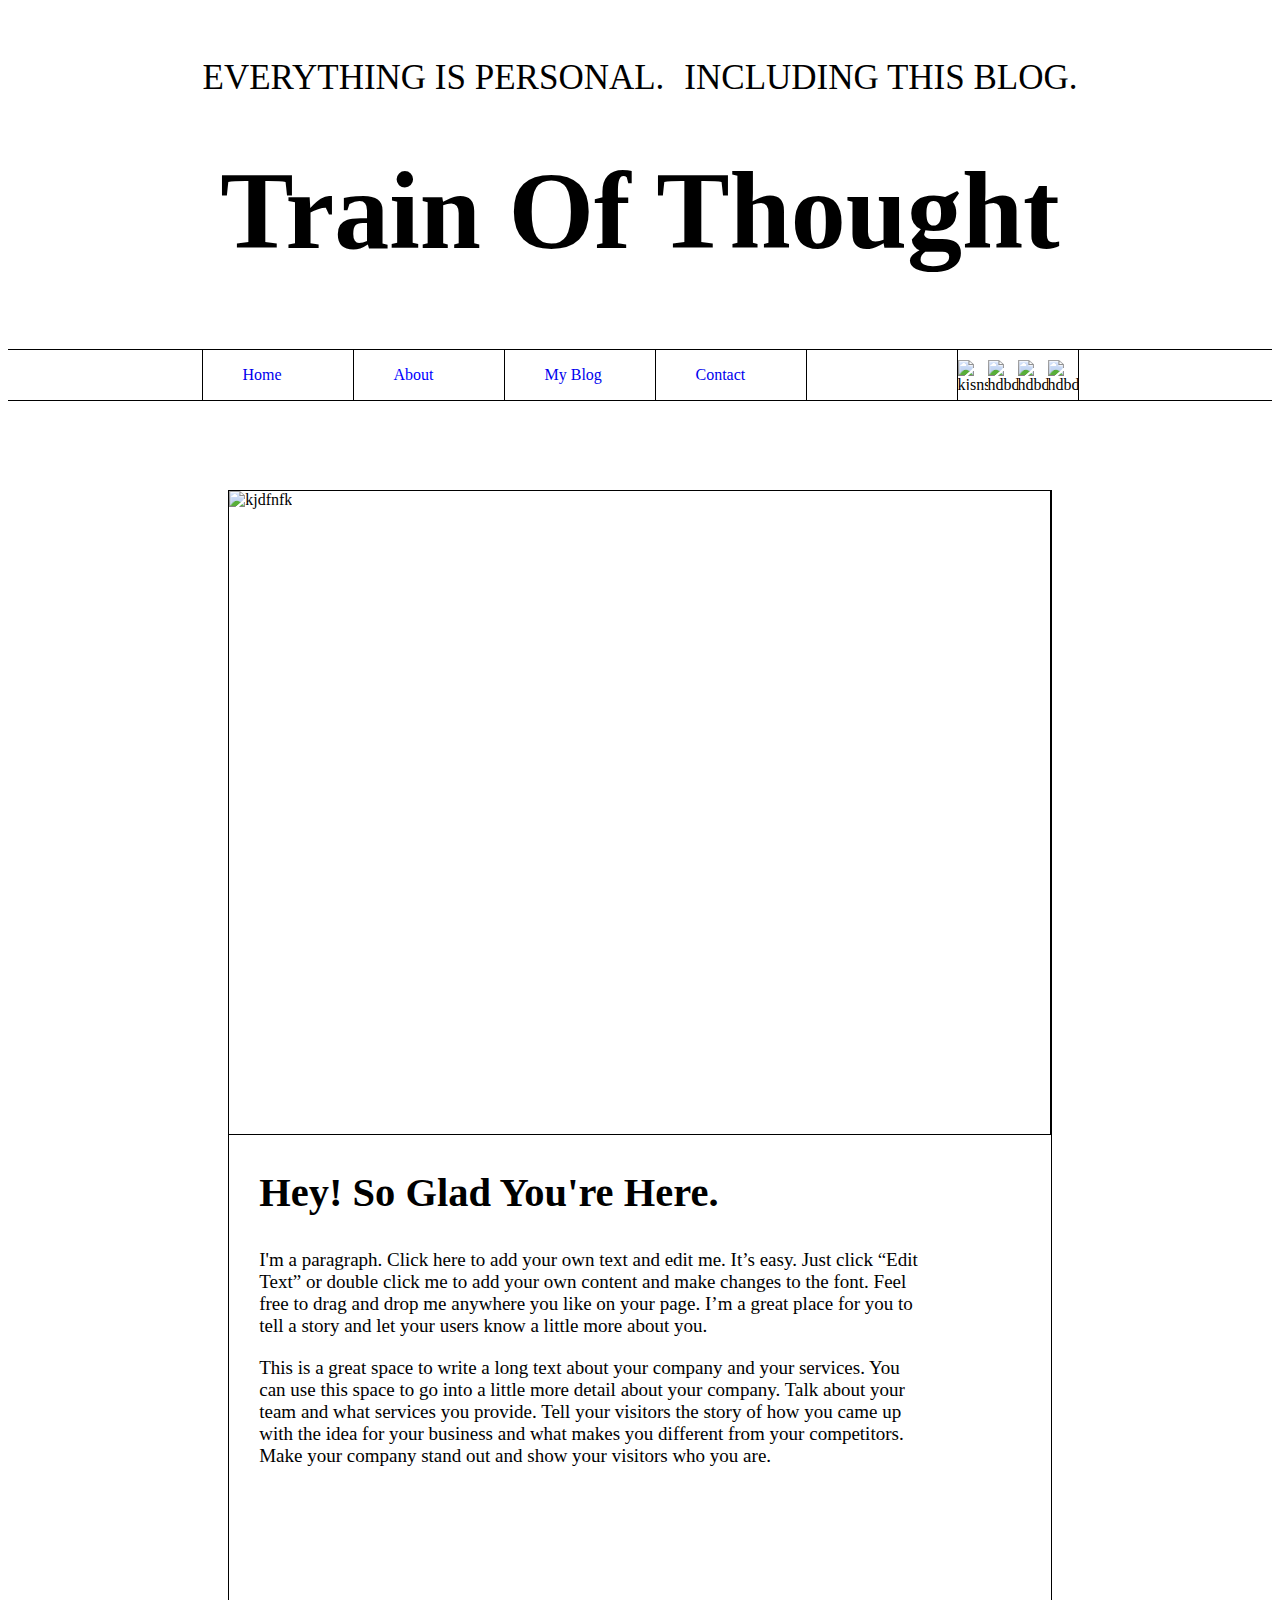
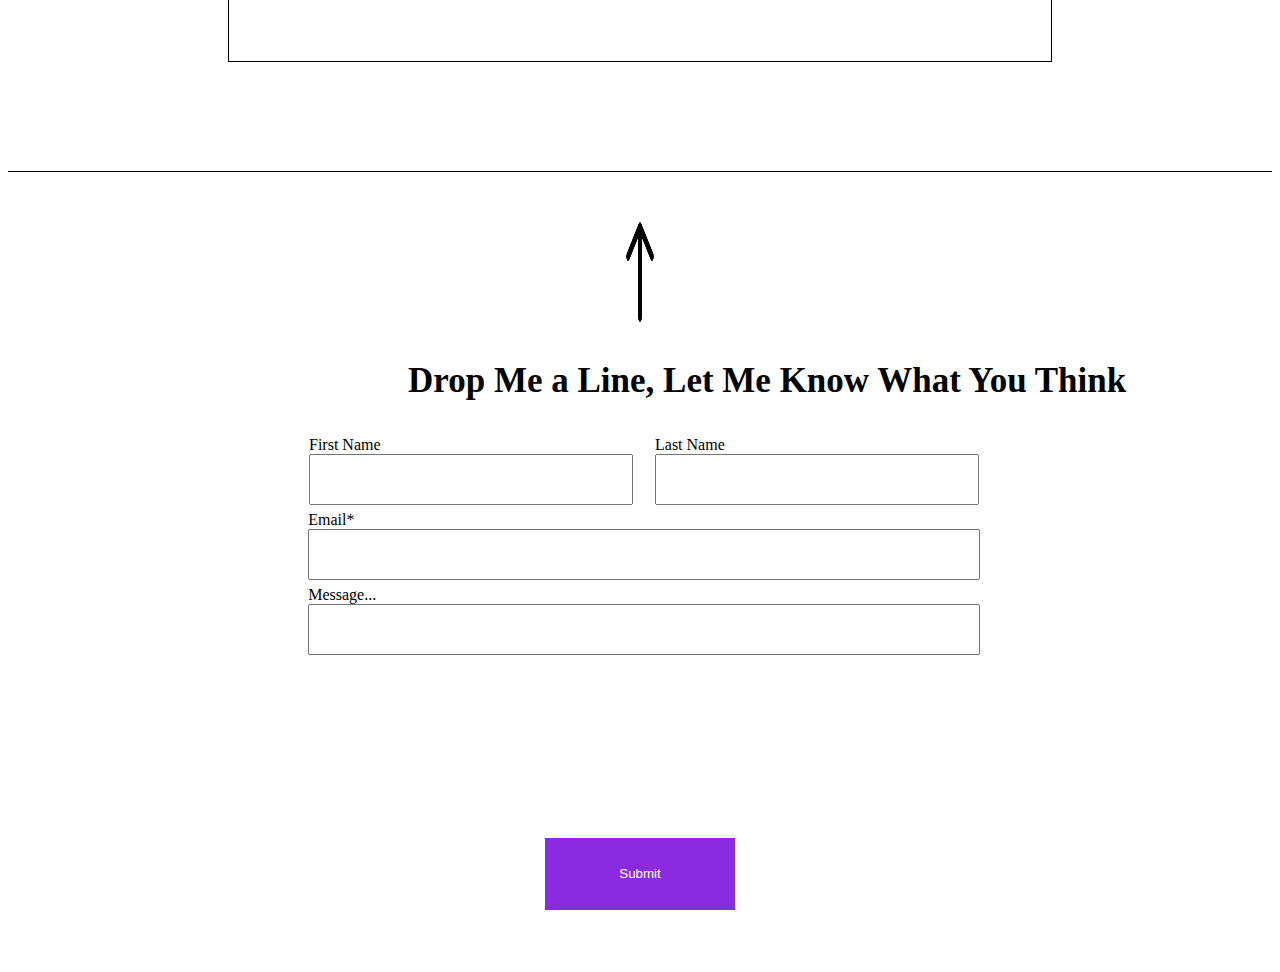
==== about.html @ cfdf2884 "second step" ====
<!DOCTYPE html>
<html lang="en">
<head>
    <meta charset="UTF-8">
    <meta name="viewport" content="width=device-width, initial-scale=1.0">
    <title>Document</title> <link rel="stylesheet" href="./about.css">
</head>
<body>
    <div class="EVERYTHING">
        <p class="aboveheader">EVERYTHING IS PERSONAL.</p>
        <p class="aboveheadertwo">INCLUDING THIS BLOG.</p>
      </div>
      <h1>Train Of Thought</h1>
      <div class="topdiv">
        <div class="navdiv1">
          <nav>
            <ul>
              <li class="listone"><a href="./index.html" class="aone">Home</a></li>
            </ul>
          </nav>
        </div>
        <div class="navdiv2">
          <nav>
            <ul>
              <li class="listtwo"><a href="./about.html" class="atwo">About</a></li>
            </ul>
          </nav>
        </div>
        <div class="navdiv3">
          <nav>
            <ul>
              <li class="listthree"><a href="./myblog.html" class="athree">My Blog</a></li>
            </ul>
          </nav>
        </div>
        <div class="navdiv4">
          <nav>
            <ul>
              <li class="listfour"><a href="#btn" class="afour">Contact</a></li>
            </ul>
          </nav>
        </div>
        <div class="navdiv5">  
          
        
        
        </div>
       <!-- 5nav -->
       
       
        <div class="navdiv6">     
          
<img class="navsixonesrc" src="https://static.wixstatic.com/media/0fdef751204647a3bbd7eaa2827ed4f9.png/v1/fill/w_28,h_28,al_c,q_85,usm_0.66_1.00_0.01,enc_auto/0fdef751204647a3bbd7eaa2827ed4f9.png" alt="kjsns">
<img class="navsixtwosrc" src="https://static.wixstatic.com/media/01c3aff52f2a4dffa526d7a9843d46ea.png/v1/fill/w_28,h_28,al_c,q_85,usm_0.66_1.00_0.01,enc_auto/01c3aff52f2a4dffa526d7a9843d46ea.png" alt="  hdbdjc">
<img class="navsixthreesrc" src="https://static.wixstatic.com/media/c7d035ba85f6486680c2facedecdcf4d.png/v1/fill/w_28,h_28,al_c,q_85,usm_0.66_1.00_0.01,enc_auto/c7d035ba85f6486680c2facedecdcf4d.png" alt="hdbdjc">
<img class="navsixfoursrc" src="https://static.wixstatic.com/media/8f6f59264a094af0b46e9f6c77dff83e.png/v1/fill/w_28,h_28,al_c,q_85,usm_0.66_1.00_0.01,enc_auto/8f6f59264a094af0b46e9f6c77dff83e.png" alt=" hdbdjc ">

        </div>
        <!-- 6nav -->
      </div>
<!-- navdivs -->
<div class="outsidewhole">
<div class="wholediv">
<div class="imgdiv">       <img class="glassguysrc" src="https://static.wixstatic.com/media/c22c23_048c6cce42284d548acb09af906d07cd~mv2_d_1959_1212_s_2.png/v1/crop/x_0,y_144,w_1959,h_1024/fill/w_1170,h_611,al_c,q_90,usm_0.66_1.00_0.01,enc_auto/portrait%20eliza.png" alt="kjdfnfk">        </div> <!-- imgdiv -->
<div class="glassmantxt">    
    <div class="glassguyhtwo">   <h2 class="Hey">Hey! So Glad You're Here.</h2>           </div>
    <div class="glassguyspanone">   <span>I'm a paragraph. Click here to add your own text and edit me. It’s easy. Just click “Edit Text” or double click me to add your own content and make changes to the font. Feel free to drag and drop me anywhere you like on your page. I’m a great place for you to tell a story and let your users know a little more about you.</span>       </div>
    <div class="glassguyspantwo">    <span>This is a great space to write a long text about your company and your services. You can use this space to go into a little more detail about your company. Talk about your team and what services you provide. Tell your visitors the story of how you came up with the idea for your business and what makes you different from your competitors. Make your company stand out and show your visitors who you are.</span>      </div>



</div>
<!-- txt -->
</div>
<!-- wholediv -->
</div>
<!-- outsidewhole -->





<div class="belowevertthingblog">
  <div class="arrowimg"><a href=""><img class="arrow" src="[data-uri]" alt="jdocn"></a></div>
  <div class="contctme">
     <div class="contacthtwotwo"><h3 class="contacthtwo">Drop Me a Line, Let Me Know What You Think</h3></div>
     <div class="name">       <div class="nameone"><label class="namelabelone" for="">First Name</label><br> <input class="nameinputone" type="text">    </div> <br>     <div class="nametwo">  <label class="namelabeltwo" for="">Last Name</label> <br> <input class="nameinputtwo" type="text"> </div>     </div>
     <div class="emaill">     <div class="emaillone">  <label class="emailllabelone" for="">Email*</label><br> <input class="emaillinputone" type="text">  </div>      </div>
     <div class="message">    <div class="messageone">   <label class="messagelabelone" for="">Message...</label><br> <input class="messageinputone" type="text"> </div>      </div>
    </div>
  <!-- contctme -->
  
  
  </div>
  <!-- belowevertthingblog -->
   <div class="submitdiv"><button id="btn" class="submitbtn"><a class="submitbtna" href="">Submit</a></button></div>





</body>
</html>
---- about.css ----
.EVERYTHING{
    display: flex;
    justify-content: center;
    gap: 20px;
}
.aboveheader{
    margin-bottom: 30px;
    margin-top: 50px;
   font-size: 35px;
   display: flex;
 justify-content: center;
}
.aboveheadertwo{
    margin-bottom: 30px;
    margin-top: 50px;
   font-size: 35px;
   display: flex;
 justify-content: center;
}
h1{
    margin-top: 20px;
    font-size: 110px;
    display: flex;
    justify-content: center;
}
.topdiv{
    display: flex;
    justify-content: center;
    border-top: 1px black solid;
    border-bottom: 1px black solid;

}
.navdiv1{
    border-left: 1px black solid;
    /* background-color: blue; */
    height: 50px;
    width: 150px;
}
.navdiv2{
    border-left: 1px black solid;
    /* background-color: rgb(55, 255, 0); */
    height: 50px;
    width: 150px;
}
.navdiv3{
    border-left: 1px black solid;
    /* background-color: rgb(117, 180, 22); */
    height: 50px;
    width: 150px;
}
.navdiv4{
    border-left: 1px black solid;
    /* background-color: rgb(170, 255, 0); */
    height: 50px;
    width: 150px;
}.navdiv5{
    border-left: 1px black solid;
    /* background-color: rgb(255, 0, 0); */
    height: 50px;
    width: 150px;
}.navdiv6{
    border-left: 1px black solid;
    /* background-color: rgb(237, 237, 245); */
    height: 50px;
    width: 120px;
    border-right: 1px black solid;
}
.listone{
    list-style-type: none;
     
}
.listtwo{
    list-style-type: none;
}
.listthree{
    list-style-type: none;
}
.listfour{
    list-style-type: none;
}
.aone{
    text-decoration:none;
  
}
.atwo{
    text-decoration:none;
    color: blue;
}
.athree{
    text-decoration:none;
}
.afour{
    text-decoration:none;
}
.aone:hover{
    text-decoration:none;
    color: blue;
}
.atwo:hover{
    text-decoration:none;
    color: blue;
}
.athree:hover{
    text-decoration:none;
    color: blue;
}
.afour:hover{
    text-decoration:none;
    color: blue;
}
.navdiv6{
    display: flex;
}
.glassguysrc{
    height: 100%;
    width: 100%;
}
.wholediv{
    height: 130vh;
    width: 65%;
    border: 1px solid black;
}
.outsidewhole{
    width: 100%;
    height: 150vh;
    display: flex;
    justify-content: center;
    align-items: center;
}
.imgdiv{
    border-bottom: 1px solid black;
    border-right:  1px solid black; 
    height: 55%;
}
.navdiv6{
    display: flex;
    align-items: center;
}
.navsixonesrc{
    height: 60%;
    width: 25%;
}
.navsixtwosrc{
    height: 60%;
    width: 25%;
}
.navsixthreesrc{
    height: 60%;
    width: 25%;
}
.navsixfoursrc{
    height: 60%;
    width: 25%;
}
.glassguyhtwo{
    margin-left: 30px;
    font-size: 27px;
}
.glassguyspanone{
    margin-left: 30px;
    font-size: 19px;
}
.glassguyspantwo{
    margin-top: 20px;
    margin-left: 30px;
    font-size: 19px;
}
.glassmantxt{
    width: 85%;
}

.belowevertthingblog{
    height: 68vh;
    margin-top: 20px;
    border-top: 1px solid black;
}
.arrow{
height: 100px;
width: 40px;
}
.arrowimg{
    margin-top: 50px;
    display: flex;
    justify-content: center;
}
.contctme{
    width: 100%;
    display: flex;
    flex-direction: column;
}
.contacthtwo{

    font-size: 35px;
    width: 100%;
}
.name{
    gap: 15px;
    display: flex;
    justify-content: center;
}
.emaill{
    display: flex;
    justify-content: center;
}
.message{
    display: flex;
    justify-content: center;
}
.nameinputone{
    width: 100%;
    height: 5vh;
}
.nameone{
    width: 25%;
    height: 5vh;
}
.nameinputtwo{
    width: 100%;
    height: 5vh;
}
.nametwo{
    width: 25%;
    height: 5vh;
}
.emaillinputone{
    width: 100%;
    height: 5vh;
}
.emaillone{
    margin-top: 30px;
    width: 52.5%;
    height: 5vh;
}
.messageinputone{
    width: 100%;
    height: 5vh;
}
.messageone{
    margin-top: 30px;
    width: 52.5%;
    height: 5vh;
}
.submitbtn{
    background-color: blueviolet;
    border: none;
    height: 8vh;
width: 15%;
}
.submitdiv{
    height: 20vh;
    width: 100%;
    display: flex;
    justify-content: center;
    align-items: center;
}
.submitbtna{
    color: white;
    text-decoration: none;
}
.contacthtwotwo{
    margin-left: 400px;
}
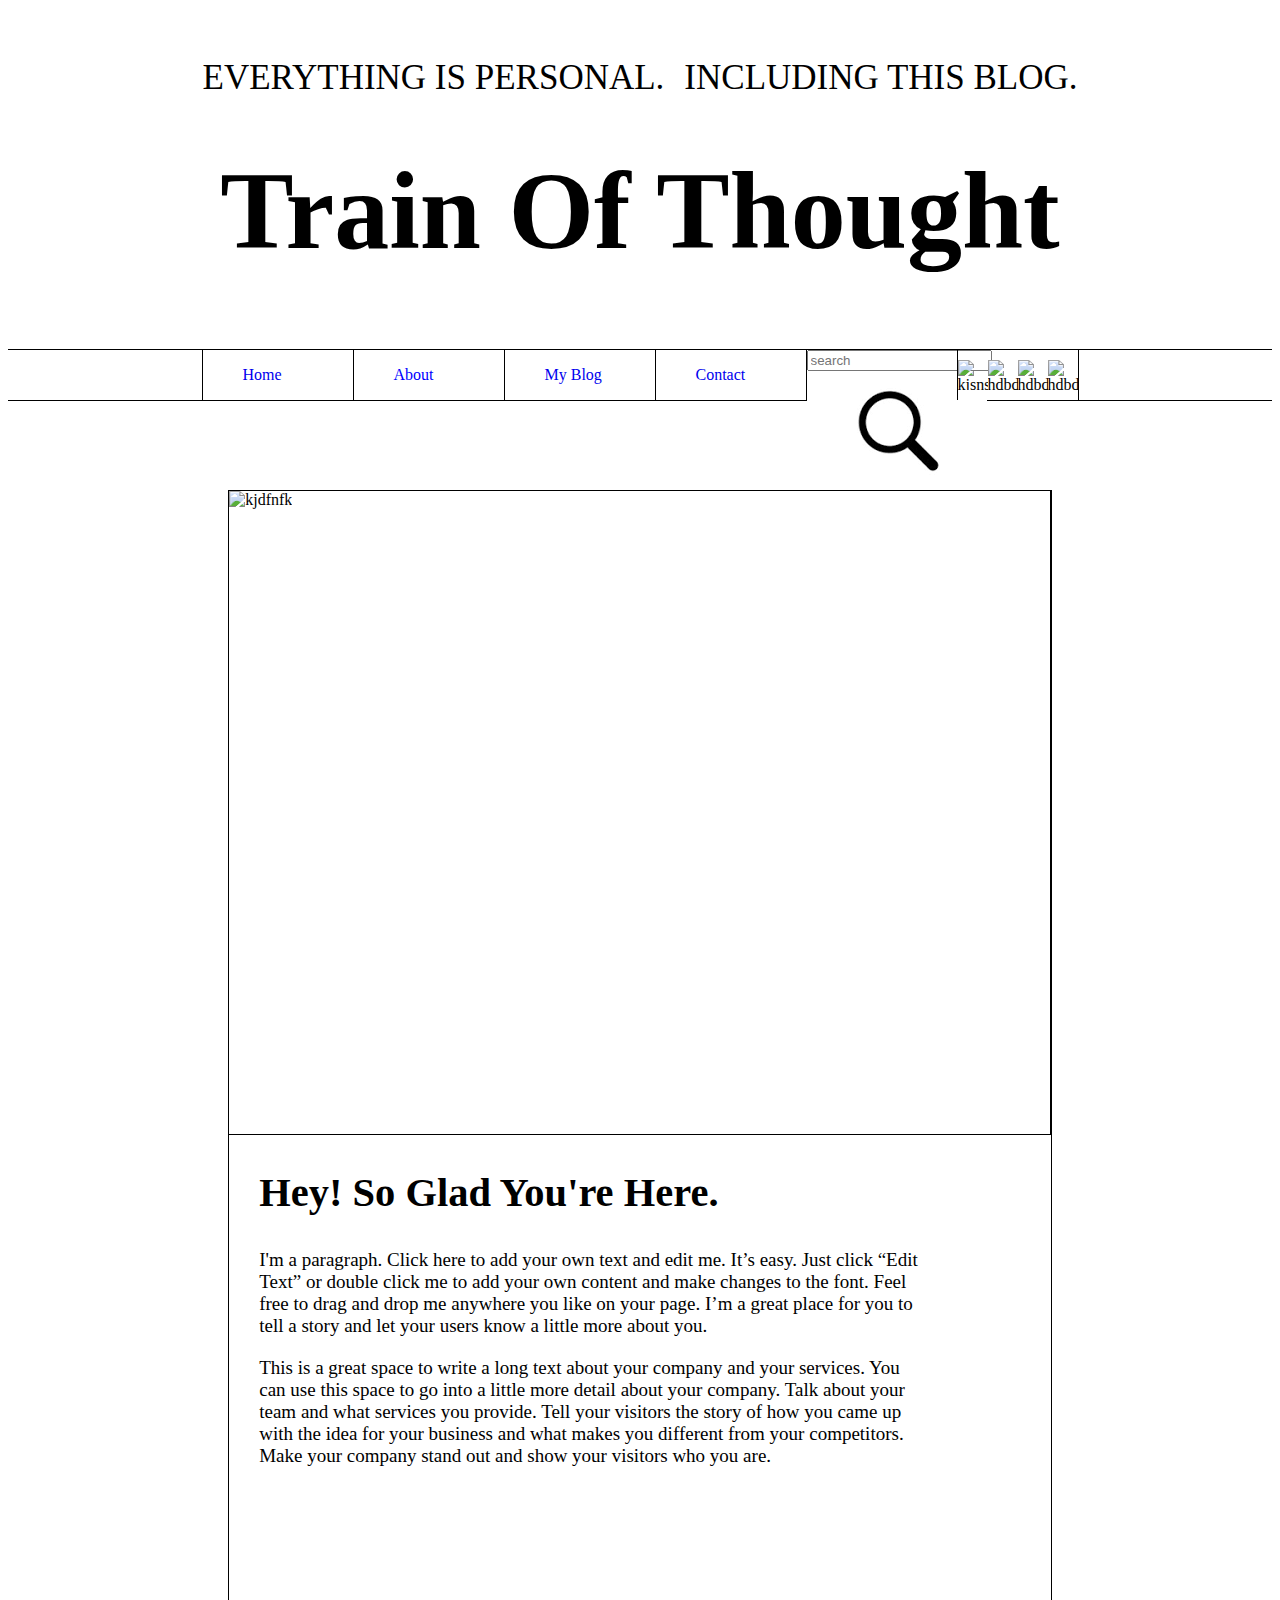
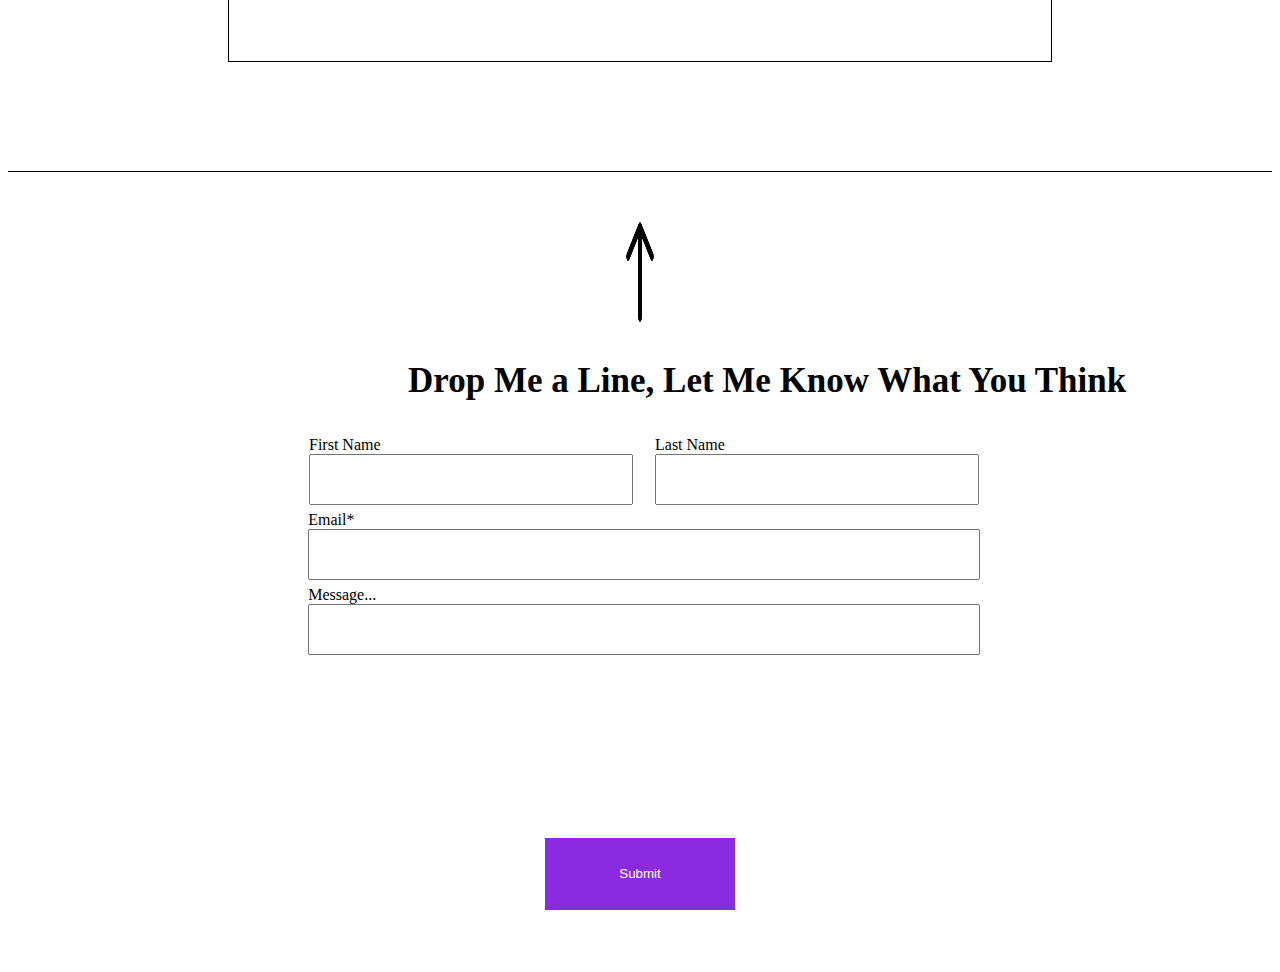
==== commit 049aff23: "pc version done" ====
--- a/about.html
+++ b/about.html
@@ -41,12 +41,17 @@
           </nav>
         </div>
         <div class="navdiv5">  
-          
-        
-        
-        </div>
-       <!-- 5nav -->
-       
+          <div >
+            <input class="searchnav" type="search" placeholder="search ">
+            
+            </div>
+            
+            <div class="searchimg">
+              <img class="searchsrc" src="[data-uri]" alt="krjrfk">
+            </div>
+            
+                  </div>
+                <!-- 5nav -->
        
         <div class="navdiv6">     
           
